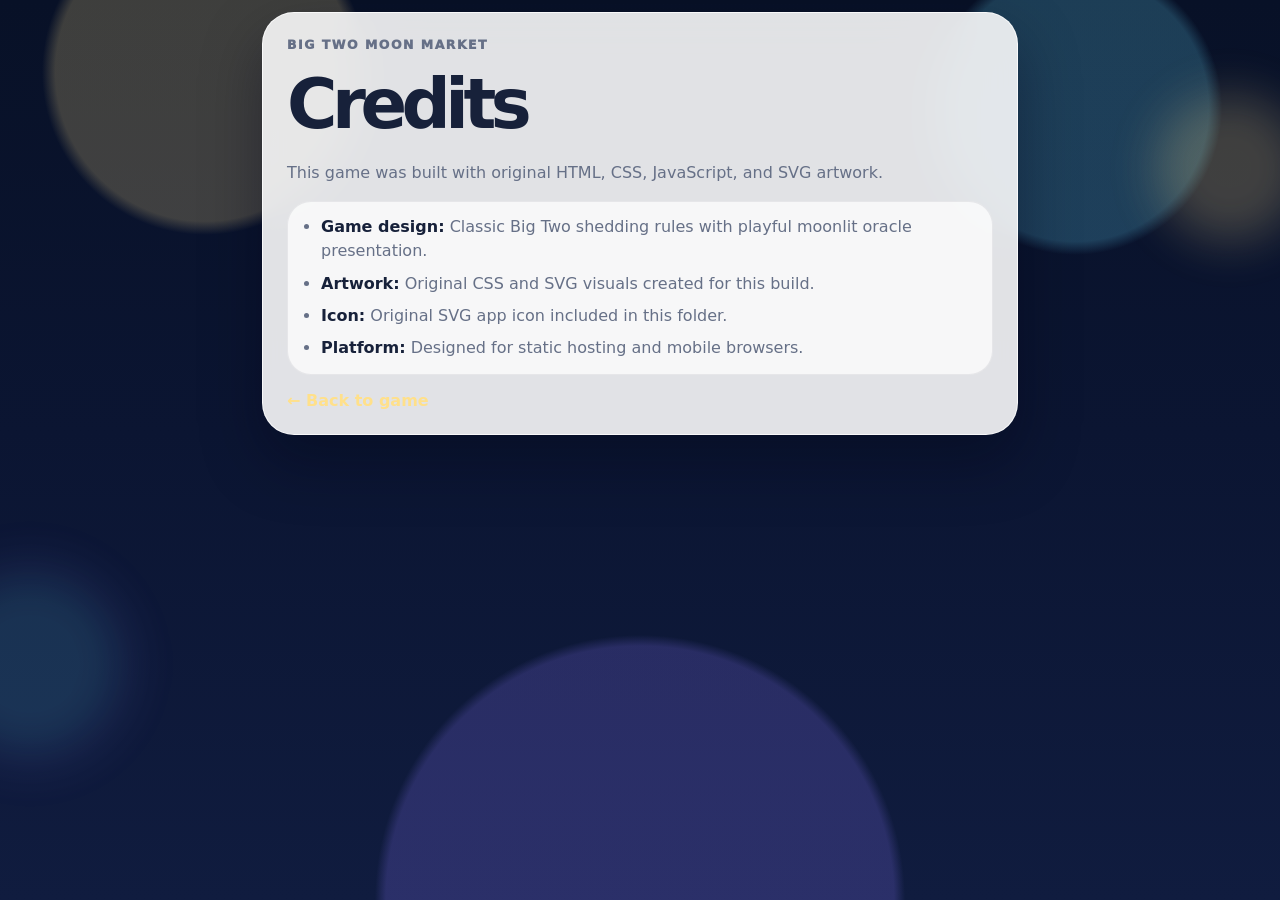
==== credits.html @ 2143ded2 "Prepare Big Two Moon Market for Render" ====
<!doctype html>
<html lang="en">
<head>
  <meta charset="utf-8" />
  <meta name="viewport" content="width=device-width, initial-scale=1, viewport-fit=cover" />
  <meta name="theme-color" content="#140f2b" />
  <title>Credits — Big Two Moon Market</title>
  <link rel="stylesheet" href="styles.css" />
</head>
<body class="legal-page">
  <main class="app-shell">
    <section class="panel hero">
      <p class="eyebrow">Big Two Moon Market</p>
      <h1>Credits</h1>
      <p class="intro">This game was built with original HTML, CSS, JavaScript, and SVG artwork.</p>
      <section class="rules-card">
        <ul>
          <li><strong>Game design:</strong> Classic Big Two shedding rules with playful moonlit oracle presentation.</li>
          <li><strong>Artwork:</strong> Original CSS and SVG visuals created for this build.</li>
          <li><strong>Icon:</strong> Original SVG app icon included in this folder.</li>
          <li><strong>Platform:</strong> Designed for static hosting and mobile browsers.</li>
        </ul>
      </section>
      <p><a href="index.html">← Back to game</a></p>
    </section>
  </main>
</body>
</html>
---- styles.css ----
:root {
  --bg-1: #0b1532;
  --bg-2: #101c3f;
  --panel: rgba(255, 255, 255, 0.88);
  --panel-strong: rgba(14, 16, 37, 0.82);
  --ink: #17213a;
  --muted: #667087;
  --pink: #ff78c9;
  --violet: #8a75ff;
  --cyan: #67ddff;
  --mint: #79f3c1;
  --gold: #ffe08a;
  --shadow: 0 26px 60px rgba(3, 5, 23, 0.36);
  --radius: 30px;
  --card-radius: 24px;
  --tile-size: 72px;
  font-family: Inter, ui-rounded, system-ui, -apple-system, BlinkMacSystemFont, "Segoe UI", sans-serif;
}

* { box-sizing: border-box; -webkit-tap-highlight-color: transparent; }
html, body { height: 100%; }
body {
  margin: 0;
  color: #f8fbff;
  background:
    radial-gradient(circle at 16% 8%, rgba(255, 224, 138, 0.22) 0 11%, transparent 12%),
    radial-gradient(circle at 84% 12%, rgba(103, 221, 255, 0.22) 0 10%, transparent 11%),
    radial-gradient(circle at 50% 100%, rgba(138, 117, 255, 0.22) 0 23%, transparent 24%),
    linear-gradient(180deg, #081127 0%, var(--bg-1) 48%, var(--bg-2) 100%);
  display: grid;
  place-items: start center;
  min-height: 100dvh;
  overflow-x: hidden;
  overflow-y: auto;
}

body::before,
body::after {
  content: '';
  position: fixed;
  inset: auto;
  pointer-events: none;
  z-index: 0;
  border-radius: 999px;
  filter: blur(20px);
  opacity: 0.7;
}
body::before { width: 220px; height: 220px; right: -60px; top: 58px; background: radial-gradient(circle, rgba(255, 224, 138, 0.32) 0 42%, rgba(255, 224, 138, 0.1) 43% 58%, transparent 59%); }
body::after { width: 280px; height: 280px; left: -110px; bottom: 96px; background: radial-gradient(circle, rgba(103, 221, 255, 0.2) 0 42%, rgba(138, 117, 255, 0.08) 43% 58%, transparent 59%); }

a { color: var(--gold); font-weight: 900; text-decoration: none; }
a:hover { text-decoration: underline; }
button, select { font: inherit; }
button {
  min-height: 48px;
  border: 0;
  border-radius: 18px;
  cursor: pointer;
  color: var(--ink);
  font-weight: 900;
  letter-spacing: -0.01em;
  transition: transform 140ms ease, filter 140ms ease, opacity 140ms ease, box-shadow 140ms ease;
  touch-action: manipulation;
}
button:active { transform: scale(0.97); }
button:disabled { opacity: 0.58; cursor: not-allowed; }
.hidden { display: none !important; }

.app-shell {
  position: relative;
  z-index: 1;
  width: min(100%, 780px);
  min-height: 100%;
  margin: 0 auto;
  padding: max(12px, env(safe-area-inset-top)) 12px max(22px, env(safe-area-inset-bottom));
  display: grid;
  align-items: start;
  gap: 14px;
}

.panel {
  width: 100%;
  background: var(--panel);
  color: var(--ink);
  border: 1px solid rgba(255,255,255,0.78);
  border-radius: 32px;
  box-shadow: var(--shadow);
  backdrop-filter: blur(22px);
  padding: clamp(16px, 4vw, 24px);
  overflow: hidden;
}

.hero { display: grid; gap: 16px; }
.hero-top {
  display: grid;
  grid-template-columns: auto 1fr;
  gap: 14px;
  align-items: center;
}
.eyebrow {
  margin: 0 0 4px;
  color: var(--muted);
  font-size: 0.78rem;
  font-weight: 950;
  letter-spacing: 0.12em;
  text-transform: uppercase;
}
h1, h2, p { margin: 0; }
h1 { font-size: clamp(2.2rem, 12vw, 4.3rem); line-height: 0.94; letter-spacing: -0.08em; }
h2 { font-size: 1.18rem; line-height: 1.06; letter-spacing: -0.04em; }
.intro, .header-subtitle, .rules-card li, .section-head p, .help-copy, .trick-meta, .log-entry, .opponent-meta {
  color: var(--muted);
  line-height: 1.52;
}
.intro { font-size: 1rem; margin-top: 8px; }

.mascot-wrap {
  width: 124px;
  align-self: start;
  display: grid;
  justify-items: center;
  gap: 8px;
}
.mascot {
  width: 124px;
  height: 124px;
  filter: drop-shadow(0 18px 30px rgba(8, 8, 30, 0.24));
  animation: floaty 5.5s ease-in-out infinite;
}
.mascot-tag {
  display: inline-grid;
  place-items: center;
  padding: 7px 10px;
  border-radius: 999px;
  background: rgba(255,255,255,0.74);
  box-shadow: inset 0 0 0 1px rgba(25, 27, 54, 0.08);
  color: #5b4ce6;
  font-size: 0.72rem;
  font-weight: 950;
  text-transform: uppercase;
  letter-spacing: 0.08em;
  text-align: center;
}

.feature-strip {
  display: grid;
  grid-template-columns: repeat(3, minmax(0, 1fr));
  gap: 8px;
}
.feature-strip span,
.pill {
  display: inline-grid;
  place-items: center;
  min-height: 38px;
  padding: 0 12px;
  border-radius: 999px;
  background: rgba(255,255,255,0.8);
  box-shadow: inset 0 0 0 1px rgba(25, 27, 54, 0.08);
  font-weight: 900;
  font-size: 0.88rem;
}

.settings-card,
.rules-card,
.trick-card,
.opponents-card,
.center-card,
.hand-card,
.heat-card {
  display: grid;
  gap: 10px;
  border-radius: 24px;
  padding: 14px;
  background: rgba(255,255,255,0.76);
  box-shadow: inset 0 0 0 1px rgba(25, 27, 54, 0.08);
}
.settings-card label {
  display: grid;
  gap: 7px;
  color: var(--muted);
  font-weight: 900;
  font-size: 0.78rem;
  text-transform: uppercase;
  letter-spacing: 0.08em;
}
select {
  width: 100%;
  border: 0;
  color: var(--ink);
  background: #fff;
  border-radius: 16px;
  padding: 13px 12px;
  box-shadow: inset 0 0 0 1px rgba(25, 27, 54, 0.12);
}
.rules-card ul {
  margin: 0;
  padding-left: 20px;
  display: grid;
  gap: 8px;
}
.rules-card strong { color: var(--ink); }

.home-actions, .actions {
  display: grid;
  grid-template-columns: repeat(2, minmax(0, 1fr));
  gap: 9px;
}
.home-actions .primary, .actions .primary {
  grid-column: 1 / -1;
  min-height: 60px;
  font-size: 1.08rem;
  background: linear-gradient(135deg, #ffe08a 0%, #8a75ff 45%, #67ddff 100%);
  color: #fff;
  box-shadow: 0 18px 32px rgba(123, 89, 255, 0.34);
}
.primary:hover { filter: brightness(1.03); }
.secondary, .ghost, .icon-button {
  background: rgba(255,255,255,0.88);
  box-shadow: inset 0 0 0 1px rgba(25, 27, 54, 0.1);
}
.home-actions button, .actions button { min-height: 46px; }
.icon-button {
  width: 48px;
  display: grid;
  place-items: center;
  font-size: 1.45rem;
}
.footer-links {
  display: flex;
  justify-content: center;
  align-items: center;
  flex-wrap: wrap;
  gap: 6px 10px;
  color: var(--muted);
  font-size: 0.82rem;
}

.game-screen {
  background:
    radial-gradient(circle at 50% 0%, rgba(255,255,255,0.12) 0 6%, transparent 7%),
    linear-gradient(180deg, rgba(20, 18, 44, 0.98), rgba(9, 10, 28, 0.97));
  color: #f6fbff;
}
.game-screen .eyebrow,
.game-screen .header-subtitle,
.game-screen .section-head p,
.game-screen .opponent-meta,
.game-screen .trick-meta,
.game-screen .log-entry,
.game-screen .heat-card p { color: rgba(245,250,255,0.72); }

.game-header {
  display: grid;
  grid-template-columns: auto 1fr auto;
  gap: 12px;
  align-items: center;
}
.header-copy { display: grid; gap: 2px; }
.header-copy h2 { color: #fff; }

.heat-card {
  background: rgba(255,255,255,0.06);
  color: #fff;
  box-shadow: inset 0 0 0 1px rgba(255,255,255,0.08);
}
.heat-head {
  display: flex;
  align-items: center;
  justify-content: space-between;
  gap: 12px;
}
.heat-head strong { display: block; font-size: 0.98rem; }
.heat-head p { margin-top: 2px; font-size: 0.9rem; }
#heat-value { font-weight: 950; letter-spacing: -0.03em; }
.heat-bar {
  height: 12px;
  border-radius: 999px;
  background: rgba(255,255,255,0.08);
  overflow: hidden;
}
.heat-fill {
  width: 0%;
  height: 100%;
  border-radius: inherit;
  background: linear-gradient(90deg, #45d6ff, #63f0b0, #ffd86b, #ff5fb8);
  box-shadow: 0 0 18px rgba(255, 93, 184, 0.35);
  transition: width 220ms ease;
}

.status-grid {
  display: grid;
  grid-template-columns: repeat(4, minmax(0, 1fr));
  gap: 8px;
}
.status-card {
  display: grid;
  gap: 4px;
  place-items: center;
  min-height: 76px;
  padding: 10px 8px;
  border-radius: 20px;
  background: rgba(255,255,255,0.08);
  box-shadow: inset 0 0 0 1px rgba(255,255,255,0.1);
}
.status-card span {
  font-size: 1.45rem;
  font-weight: 950;
  color: #fff;
}
.status-card small { color: rgba(245,250,255,0.72); font-weight: 800; }

.section-head {
  display: flex;
  justify-content: space-between;
  align-items: start;
  gap: 12px;
}
.section-head p { font-size: 0.92rem; }

.trick-play {
  min-height: 74px;
  display: flex;
  flex-wrap: wrap;
  align-items: center;
  gap: 8px;
  padding: 12px;
  border-radius: 20px;
  background: rgba(255,255,255,0.08);
  box-shadow: inset 0 0 0 1px rgba(255,255,255,0.12);
}
.trick-play.empty { color: rgba(245,250,255,0.68); justify-content: center; text-align: center; }
.trick-meta { font-size: 0.9rem; }

.opponent-list { display: grid; gap: 8px; }
.opponent-row {
  display: grid;
  grid-template-columns: 1fr auto;
  gap: 10px;
  align-items: center;
  padding: 12px;
  border-radius: 18px;
  background: rgba(255,255,255,0.08);
  box-shadow: inset 0 0 0 1px rgba(255,255,255,0.1);
}
.opponent-name { font-weight: 950; color: #fff; }
.opponent-badge {
  display: inline-grid;
  place-items: center;
  min-width: 52px;
  min-height: 36px;
  padding: 0 10px;
  border-radius: 999px;
  background: rgba(255,255,255,0.9);
  color: var(--ink);
  font-weight: 950;
}
.opponent-row.current { box-shadow: inset 0 0 0 2px rgba(99, 240, 176, 0.45); }
.opponent-row.finished { opacity: 0.7; }

.center-card { background: rgba(255,255,255,0.06); }
.log-list {
  display: grid;
  gap: 8px;
  max-height: 170px;
  overflow: auto;
  padding-right: 4px;
}
.log-entry {
  padding: 10px 12px;
  border-radius: 16px;
  background: rgba(255,255,255,0.08);
  box-shadow: inset 0 0 0 1px rgba(255,255,255,0.08);
  font-size: 0.9rem;
}

.hand-head {
  display: flex;
  justify-content: space-between;
  align-items: center;
  gap: 12px;
}
.hand-head p { color: var(--muted); font-size: 0.92rem; margin-top: 2px; }
.hand {
  display: flex;
  flex-wrap: wrap;
  gap: 8px;
  justify-content: center;
}
.card-tile {
  width: 70px;
  height: 98px;
  border-radius: 18px;
  background:
    radial-gradient(circle at 74% 18%, rgba(255,255,255,0.98) 0 10%, transparent 11%),
    linear-gradient(180deg, #ffffff 0%, #eef2f8 100%);
  box-shadow: 0 12px 22px rgba(6, 9, 22, 0.22), inset 0 0 0 1px rgba(25, 27, 54, 0.08);
  position: relative;
  padding: 8px;
  display: grid;
  grid-template-rows: auto 1fr auto;
  gap: 2px;
  text-align: left;
  color: var(--ink);
}
.card-tile.red { color: #c63f61; }
.card-tile.black { color: #14212b; }
.card-tile.selected {
  transform: translateY(-12px) scale(1.02);
  box-shadow: 0 18px 28px rgba(7, 10, 26, 0.28), 0 0 0 3px rgba(255,255,255,0.58), inset 0 0 0 1px rgba(25, 27, 54, 0.08);
}
.card-rank { font-size: 1rem; font-weight: 950; line-height: 1; }
.card-suit {
  display: grid;
  place-items: center;
  font-size: 1.9rem;
  line-height: 1;
  font-weight: 900;
}
.card-text {
  align-self: end;
  justify-self: end;
  font-size: 0.82rem;
  font-weight: 950;
  line-height: 1;
}
.card-mini {
  position: absolute;
  right: 8px;
  bottom: 8px;
  font-size: 0.72rem;
  opacity: 0.78;
  font-weight: 900;
}

.help-copy {
  display: grid;
  gap: 10px;
}
.help-copy ul {
  margin: 0;
  padding-left: 18px;
  display: grid;
  gap: 8px;
}
.help-copy strong { color: var(--ink); }
.dialog-card {
  width: min(100%, 520px);
  border: 0;
  border-radius: 24px;
  padding: 18px;
  background: #fff;
  box-shadow: var(--shadow);
  color: var(--ink);
}
.dialog-card menu {
  margin: 18px 0 0;
  padding: 0;
  display: flex;
  justify-content: end;
}

.confetti-layer {
  position: fixed;
  inset: 0;
  pointer-events: none;
  z-index: 50;
  overflow: hidden;
}
.confetti-bit {
  position: absolute;
  left: var(--x);
  top: var(--y);
  width: 10px;
  height: 14px;
  border-radius: 3px;
  background: var(--c);
  transform: translate(-50%, -50%) rotate(0deg);
  animation: confetti-fall var(--d) ease-out forwards;
}

@keyframes floaty {
  0%, 100% { transform: translateY(0) rotate(-2deg); }
  50% { transform: translateY(-8px) rotate(2deg); }
}
@keyframes confetti-fall {
  0% { opacity: 1; transform: translate(-50%, -50%) rotate(0deg) scale(1); }
  100% { opacity: 0; transform: translate(calc(-50% + var(--dx)), calc(-50% + var(--dy))) rotate(720deg) scale(0.7); }
}

@media (max-width: 560px) {
  .feature-strip { grid-template-columns: 1fr; }
  .home-actions, .actions { grid-template-columns: 1fr 1fr; }
  .status-grid { grid-template-columns: 1fr 1fr; }
  .section-head { flex-direction: column; }
  .game-header { grid-template-columns: auto 1fr; }
  .game-header .icon-button:last-child { grid-column: 1 / -1; justify-self: end; }
  .mascot-wrap { width: 108px; }
  .mascot { width: 108px; height: 108px; }
  .card-tile { width: 64px; height: 92px; }
}
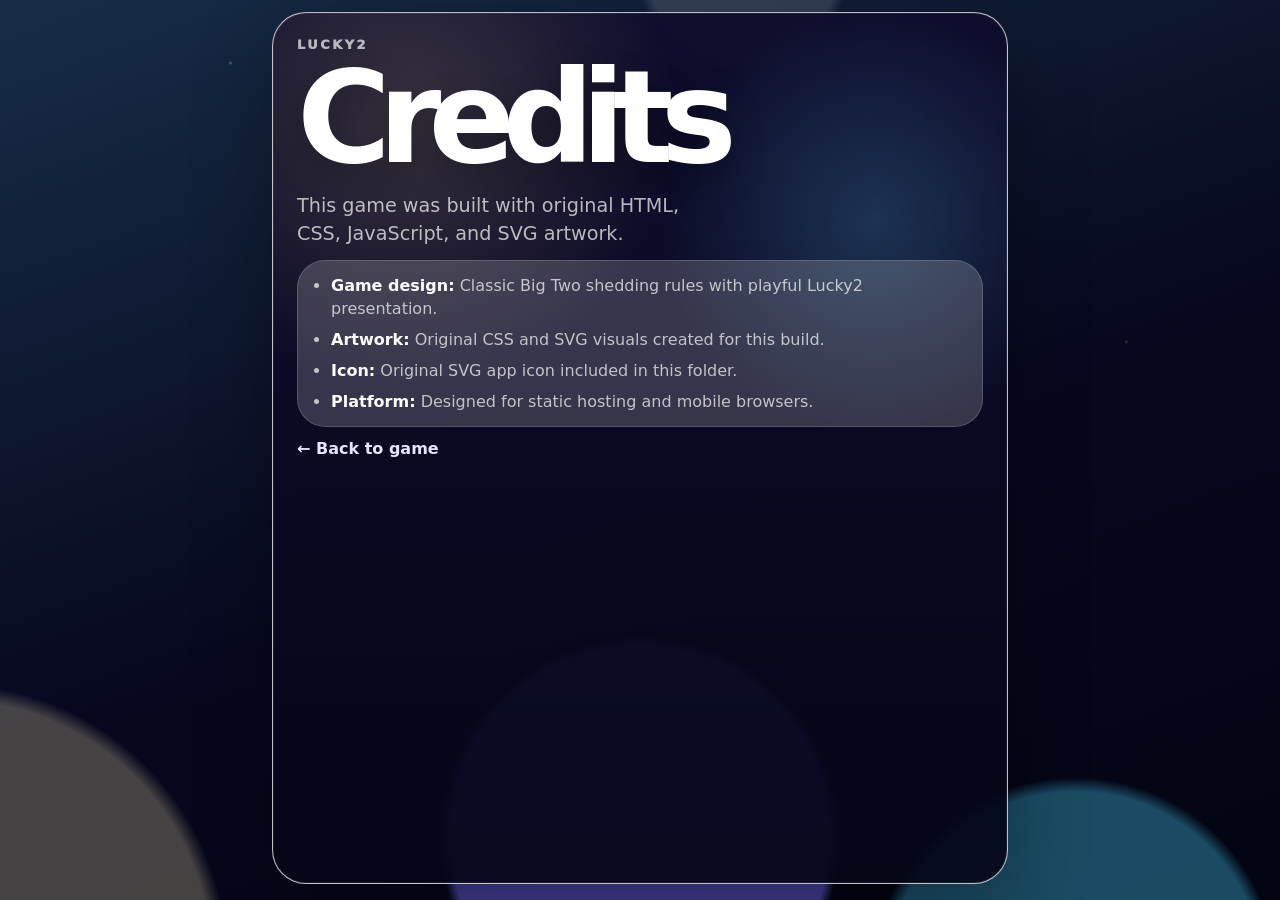
==== commit 82251d0c: "Rename and redesign app as Lucky2" ====
--- a/credits.html
+++ b/credits.html
@@ -4,18 +4,18 @@
   <meta charset="utf-8" />
   <meta name="viewport" content="width=device-width, initial-scale=1, viewport-fit=cover" />
   <meta name="theme-color" content="#140f2b" />
-  <title>Credits — Big Two Moon Market</title>
+  <title>Credits — Lucky2</title>
   <link rel="stylesheet" href="styles.css" />
 </head>
 <body class="legal-page">
   <main class="app-shell">
     <section class="panel hero">
-      <p class="eyebrow">Big Two Moon Market</p>
+      <p class="eyebrow">Lucky2</p>
       <h1>Credits</h1>
       <p class="intro">This game was built with original HTML, CSS, JavaScript, and SVG artwork.</p>
       <section class="rules-card">
         <ul>
-          <li><strong>Game design:</strong> Classic Big Two shedding rules with playful moonlit oracle presentation.</li>
+          <li><strong>Game design:</strong> Classic Big Two shedding rules with playful Lucky2 presentation.</li>
           <li><strong>Artwork:</strong> Original CSS and SVG visuals created for this build.</li>
           <li><strong>Icon:</strong> Original SVG app icon included in this folder.</li>
           <li><strong>Platform:</strong> Designed for static hosting and mobile browsers.</li>
--- a/styles.css
+++ b/styles.css
@@ -1,500 +1,545 @@
 :root {
-  --bg-1: #0b1532;
-  --bg-2: #101c3f;
-  --panel: rgba(255, 255, 255, 0.88);
-  --panel-strong: rgba(14, 16, 37, 0.82);
-  --ink: #17213a;
-  --muted: #667087;
-  --pink: #ff78c9;
-  --violet: #8a75ff;
-  --cyan: #67ddff;
-  --mint: #79f3c1;
-  --gold: #ffe08a;
-  --shadow: 0 26px 60px rgba(3, 5, 23, 0.36);
-  --radius: 30px;
-  --card-radius: 24px;
-  --tile-size: 72px;
+  --ink: #f8f7ff;
+  --deep: #07081f;
+  --void: #0d0b2d;
+  --moon-panel: rgba(237, 236, 242, 0.78);
+  --moon-panel-2: rgba(220, 219, 226, 0.86);
+  --muted: rgba(255, 255, 255, 0.68);
+  --dark-text: #151a35;
+  --pink: #d94d79;
+  --blue: #5bd6ff;
+  --violet: #8561ff;
+  --gold: #ffe49a;
+  --radius: 34px;
   font-family: Inter, ui-rounded, system-ui, -apple-system, BlinkMacSystemFont, "Segoe UI", sans-serif;
 }
 
 * { box-sizing: border-box; -webkit-tap-highlight-color: transparent; }
-html, body { height: 100%; }
+html, body { min-height: 100%; }
 body {
   margin: 0;
-  color: #f8fbff;
+  color: var(--ink);
   background:
-    radial-gradient(circle at 16% 8%, rgba(255, 224, 138, 0.22) 0 11%, transparent 12%),
-    radial-gradient(circle at 84% 12%, rgba(103, 221, 255, 0.22) 0 10%, transparent 11%),
-    radial-gradient(circle at 50% 100%, rgba(138, 117, 255, 0.22) 0 23%, transparent 24%),
-    linear-gradient(180deg, #081127 0%, var(--bg-1) 48%, var(--bg-2) 100%);
+    radial-gradient(circle at 50% 93%, rgba(88, 82, 190, 0.72) 0 18%, transparent 19%),
+    radial-gradient(circle at 84% 109%, rgba(58, 174, 208, 0.42) 0 13%, transparent 14%),
+    radial-gradient(circle at -4% 107%, rgba(232, 221, 168, 0.28) 0 16%, transparent 17%),
+    radial-gradient(circle at 58% -4%, rgba(255, 255, 255, 0.14) 0 8%, transparent 9%),
+    linear-gradient(160deg, #172d47 0%, #07081f 54%, #030412 100%);
   display: grid;
   place-items: start center;
   min-height: 100dvh;
   overflow-x: hidden;
   overflow-y: auto;
 }
-
-body::before,
-body::after {
+body::before {
   content: '';
   position: fixed;
-  inset: auto;
+  inset: 0;
   pointer-events: none;
-  z-index: 0;
-  border-radius: 999px;
-  filter: blur(20px);
-  opacity: 0.7;
-}
-body::before { width: 220px; height: 220px; right: -60px; top: 58px; background: radial-gradient(circle, rgba(255, 224, 138, 0.32) 0 42%, rgba(255, 224, 138, 0.1) 43% 58%, transparent 59%); }
-body::after { width: 280px; height: 280px; left: -110px; bottom: 96px; background: radial-gradient(circle, rgba(103, 221, 255, 0.2) 0 42%, rgba(138, 117, 255, 0.08) 43% 58%, transparent 59%); }
-
-a { color: var(--gold); font-weight: 900; text-decoration: none; }
+  background:
+    radial-gradient(circle at 18% 7%, rgba(255,255,255,0.22) 0 1px, transparent 2px),
+    radial-gradient(circle at 72% 13%, rgba(255,255,255,0.2) 0 1px, transparent 2px),
+    radial-gradient(circle at 88% 38%, rgba(255,255,255,0.12) 0 1px, transparent 2px),
+    radial-gradient(circle at 35% 44%, rgba(255,255,255,0.10) 0 1px, transparent 2px);
+}
+
+a { color: #e8e3ff; text-decoration: none; font-weight: 900; }
 a:hover { text-decoration: underline; }
 button, select { font: inherit; }
 button {
+  border: 0;
   min-height: 48px;
-  border: 0;
-  border-radius: 18px;
+  border-radius: 22px;
   cursor: pointer;
-  color: var(--ink);
-  font-weight: 900;
-  letter-spacing: -0.01em;
-  transition: transform 140ms ease, filter 140ms ease, opacity 140ms ease, box-shadow 140ms ease;
+  font-weight: 950;
+  letter-spacing: -0.02em;
   touch-action: manipulation;
+  transition: transform 140ms ease, filter 140ms ease, box-shadow 140ms ease;
 }
 button:active { transform: scale(0.97); }
 button:disabled { opacity: 0.58; cursor: not-allowed; }
 .hidden { display: none !important; }
 
 .app-shell {
-  position: relative;
-  z-index: 1;
-  width: min(100%, 780px);
+  width: min(100%, 760px);
   min-height: 100%;
   margin: 0 auto;
-  padding: max(12px, env(safe-area-inset-top)) 12px max(22px, env(safe-area-inset-bottom));
+  padding: max(12px, env(safe-area-inset-top)) 12px max(16px, env(safe-area-inset-bottom));
   display: grid;
   align-items: start;
-  gap: 14px;
+  gap: 12px;
 }
 
 .panel {
   width: 100%;
-  background: var(--panel);
-  color: var(--ink);
-  border: 1px solid rgba(255,255,255,0.78);
-  border-radius: 32px;
-  box-shadow: var(--shadow);
-  backdrop-filter: blur(22px);
+  border-radius: 34px;
   padding: clamp(16px, 4vw, 24px);
   overflow: hidden;
-}
-
-.hero { display: grid; gap: 16px; }
-.hero-top {
-  display: grid;
-  grid-template-columns: auto 1fr;
-  gap: 14px;
+  position: relative;
+  background: rgba(11, 10, 36, 0.88);
+  border: 1.5px solid rgba(255, 255, 255, 0.74);
+  box-shadow: 0 28px 80px rgba(0,0,0,0.32), inset 0 0 0 1px rgba(255,255,255,0.07);
+}
+
+/* Landing page */
+.hero {
+  display: grid;
+  gap: 12px;
+  min-height: calc(100dvh - 28px);
+  align-content: start;
+  background:
+    radial-gradient(circle at 18% 12%, rgba(255, 228, 154, 0.18), transparent 28%),
+    radial-gradient(circle at 82% 24%, rgba(91, 216, 255, 0.20), transparent 24%),
+    linear-gradient(180deg, rgba(15, 12, 45, 0.96), rgba(5, 6, 23, 0.92));
+}
+.landing-glow {
+  position: absolute;
+  border-radius: 999px;
+  pointer-events: none;
+  filter: blur(1px);
+}
+.landing-glow-a { width: 210px; height: 210px; right: -78px; top: -64px; background: radial-gradient(circle, rgba(91,216,255,.28), transparent 64%); }
+.landing-glow-b { width: 260px; height: 260px; left: 18%; bottom: -150px; background: radial-gradient(circle, rgba(133,97,255,.35), transparent 64%); }
+.home-topbar {
+  display: grid;
+  grid-template-columns: repeat(3, 1fr);
+  gap: 8px;
+  position: relative;
+  z-index: 1;
+}
+.mini-pill, .feature-strip span, .pill {
+  display: inline-grid;
+  place-items: center;
+  min-height: 36px;
+  padding: 0 10px;
+  border-radius: 999px;
+  background: rgba(255,255,255,.13);
+  box-shadow: inset 0 0 0 1px rgba(255,255,255,.16);
+  color: rgba(255,255,255,.86);
+  font-weight: 950;
+  font-size: .78rem;
+  text-align: center;
+}
+.landing-hero-grid {
+  display: grid;
+  grid-template-columns: 180px 1fr;
+  gap: 18px;
   align-items: center;
-}
+  position: relative;
+  z-index: 1;
+  padding: 4px 0 2px;
+}
+.brand-stage {
+  min-height: 190px;
+  display: grid;
+  place-items: center;
+}
+.lucky-orb:not(.poster-orb) {
+  width: 172px;
+  height: 172px;
+  border-radius: 48px;
+  position: relative;
+  background:
+    radial-gradient(circle at 62% 30%, rgba(255,255,255,.95) 0 8%, transparent 9%),
+    linear-gradient(145deg, #fff0a8 0%, #ff78c9 43%, #6bdcff 100%);
+  box-shadow: 0 24px 54px rgba(0,0,0,.34), inset 0 0 0 2px rgba(255,255,255,.52);
+  transform: rotate(-4deg);
+}
+.lucky-orb:not(.poster-orb)::after {
+  content: '2';
+  position: absolute;
+  inset: 0;
+  display: grid;
+  place-items: center;
+  color: rgba(9, 10, 33, .88);
+  font-size: 6.4rem;
+  font-weight: 1000;
+  letter-spacing: -0.08em;
+  text-shadow: 0 4px 0 rgba(255,255,255,.26);
+}
+.spark { position: absolute; z-index: 3; color: #fff; font-weight: 1000; text-shadow: 0 4px 16px rgba(0,0,0,.3); }
+.spark-a { left: 18px; top: 18px; font-size: 1.4rem; }
+.spark-b { right: 21px; bottom: 35px; font-size: 1.2rem; }
+.hero-card {
+  position: absolute;
+  z-index: 4;
+  width: 58px;
+  height: 82px;
+  border-radius: 18px;
+  display: grid;
+  grid-template-rows: auto 1fr;
+  padding: 9px;
+  background: linear-gradient(180deg, #fff, #eef1f7);
+  color: #172733;
+  box-shadow: 0 14px 25px rgba(0,0,0,.22), inset 0 0 0 1px rgba(255,255,255,.85);
+}
+.hero-card strong { font-size: 1.05rem; line-height: 1; }
+.hero-card span { display: grid; place-items: center; font-size: 2rem; }
+.hero-card-left { left: -14px; bottom: 25px; color: var(--pink); transform: rotate(-13deg); }
+.hero-card-right { right: -10px; top: 24px; transform: rotate(14deg); }
+.lucky-chip {
+  position: absolute;
+  left: 50%;
+  bottom: 18px;
+  z-index: 5;
+  transform: translateX(-50%) rotate(4deg);
+  padding: 7px 13px;
+  border-radius: 999px;
+  background: rgba(8,9,31,.84);
+  color: #fff;
+  font-size: .72rem;
+  font-weight: 1000;
+  letter-spacing: .14em;
+  box-shadow: inset 0 0 0 1px rgba(255,255,255,.18);
+}
+.hero-copy-block { min-width: 0; }
 .eyebrow {
   margin: 0 0 4px;
-  color: var(--muted);
-  font-size: 0.78rem;
+  color: rgba(255,255,255,0.68);
+  font-size: 0.8rem;
   font-weight: 950;
-  letter-spacing: 0.12em;
+  letter-spacing: 0.2em;
   text-transform: uppercase;
 }
 h1, h2, p { margin: 0; }
-h1 { font-size: clamp(2.2rem, 12vw, 4.3rem); line-height: 0.94; letter-spacing: -0.08em; }
-h2 { font-size: 1.18rem; line-height: 1.06; letter-spacing: -0.04em; }
-.intro, .header-subtitle, .rules-card li, .section-head p, .help-copy, .trick-meta, .log-entry, .opponent-meta {
-  color: var(--muted);
-  line-height: 1.52;
-}
-.intro { font-size: 1rem; margin-top: 8px; }
-
-.mascot-wrap {
-  width: 124px;
-  align-self: start;
-  display: grid;
-  justify-items: center;
-  gap: 8px;
-}
-.mascot {
-  width: 124px;
-  height: 124px;
-  filter: drop-shadow(0 18px 30px rgba(8, 8, 30, 0.24));
-  animation: floaty 5.5s ease-in-out infinite;
-}
-.mascot-tag {
-  display: inline-grid;
-  place-items: center;
-  padding: 7px 10px;
-  border-radius: 999px;
-  background: rgba(255,255,255,0.74);
-  box-shadow: inset 0 0 0 1px rgba(25, 27, 54, 0.08);
-  color: #5b4ce6;
-  font-size: 0.72rem;
-  font-weight: 950;
-  text-transform: uppercase;
-  letter-spacing: 0.08em;
-  text-align: center;
-}
-
-.feature-strip {
-  display: grid;
-  grid-template-columns: repeat(3, minmax(0, 1fr));
-  gap: 8px;
-}
-.feature-strip span,
-.pill {
-  display: inline-grid;
-  place-items: center;
-  min-height: 38px;
-  padding: 0 12px;
-  border-radius: 999px;
-  background: rgba(255,255,255,0.8);
-  box-shadow: inset 0 0 0 1px rgba(25, 27, 54, 0.08);
-  font-weight: 900;
-  font-size: 0.88rem;
-}
-
-.settings-card,
-.rules-card,
-.trick-card,
-.opponents-card,
-.center-card,
-.hand-card,
-.heat-card {
+h1 {
+  font-size: clamp(4.2rem, 17vw, 8rem);
+  line-height: .78;
+  letter-spacing: -0.10em;
+  color: #fff;
+  text-shadow: 0 14px 36px rgba(0,0,0,.32);
+}
+h2 { font-size: 1.25rem; line-height: 1.08; letter-spacing: -0.04em; }
+.intro, .header-subtitle, .rules-card li, .section-head p, .help-copy, .trick-meta, .log-entry, .opponent-meta { color: rgba(255,255,255,0.7); line-height: 1.45; }
+.intro { margin-top: 12px; font-size: clamp(1rem, 2.7vw, 1.2rem); max-width: 390px; }
+.play-preview {
   display: grid;
   gap: 10px;
-  border-radius: 24px;
+  position: relative;
+  z-index: 1;
+  border-radius: 30px;
   padding: 14px;
-  background: rgba(255,255,255,0.76);
-  box-shadow: inset 0 0 0 1px rgba(25, 27, 54, 0.08);
-}
-.settings-card label {
-  display: grid;
-  gap: 7px;
-  color: var(--muted);
-  font-weight: 900;
-  font-size: 0.78rem;
-  text-transform: uppercase;
-  letter-spacing: 0.08em;
-}
-select {
-  width: 100%;
-  border: 0;
-  color: var(--ink);
-  background: #fff;
-  border-radius: 16px;
-  padding: 13px 12px;
-  box-shadow: inset 0 0 0 1px rgba(25, 27, 54, 0.12);
-}
-.rules-card ul {
-  margin: 0;
-  padding-left: 20px;
-  display: grid;
-  gap: 8px;
-}
-.rules-card strong { color: var(--ink); }
-
-.home-actions, .actions {
-  display: grid;
-  grid-template-columns: repeat(2, minmax(0, 1fr));
-  gap: 9px;
-}
-.home-actions .primary, .actions .primary {
-  grid-column: 1 / -1;
-  min-height: 60px;
-  font-size: 1.08rem;
-  background: linear-gradient(135deg, #ffe08a 0%, #8a75ff 45%, #67ddff 100%);
-  color: #fff;
-  box-shadow: 0 18px 32px rgba(123, 89, 255, 0.34);
-}
-.primary:hover { filter: brightness(1.03); }
-.secondary, .ghost, .icon-button {
-  background: rgba(255,255,255,0.88);
-  box-shadow: inset 0 0 0 1px rgba(25, 27, 54, 0.1);
-}
-.home-actions button, .actions button { min-height: 46px; }
-.icon-button {
-  width: 48px;
-  display: grid;
-  place-items: center;
-  font-size: 1.45rem;
-}
-.footer-links {
-  display: flex;
-  justify-content: center;
-  align-items: center;
-  flex-wrap: wrap;
-  gap: 6px 10px;
-  color: var(--muted);
-  font-size: 0.82rem;
-}
-
-.game-screen {
-  background:
-    radial-gradient(circle at 50% 0%, rgba(255,255,255,0.12) 0 6%, transparent 7%),
-    linear-gradient(180deg, rgba(20, 18, 44, 0.98), rgba(9, 10, 28, 0.97));
-  color: #f6fbff;
-}
-.game-screen .eyebrow,
-.game-screen .header-subtitle,
-.game-screen .section-head p,
-.game-screen .opponent-meta,
-.game-screen .trick-meta,
-.game-screen .log-entry,
-.game-screen .heat-card p { color: rgba(245,250,255,0.72); }
-
-.game-header {
-  display: grid;
-  grid-template-columns: auto 1fr auto;
-  gap: 12px;
-  align-items: center;
-}
-.header-copy { display: grid; gap: 2px; }
-.header-copy h2 { color: #fff; }
-
-.heat-card {
-  background: rgba(255,255,255,0.06);
-  color: #fff;
-  box-shadow: inset 0 0 0 1px rgba(255,255,255,0.08);
-}
-.heat-head {
-  display: flex;
-  align-items: center;
-  justify-content: space-between;
-  gap: 12px;
-}
-.heat-head strong { display: block; font-size: 0.98rem; }
-.heat-head p { margin-top: 2px; font-size: 0.9rem; }
-#heat-value { font-weight: 950; letter-spacing: -0.03em; }
-.heat-bar {
-  height: 12px;
-  border-radius: 999px;
-  background: rgba(255,255,255,0.08);
-  overflow: hidden;
-}
-.heat-fill {
-  width: 0%;
-  height: 100%;
-  border-radius: inherit;
-  background: linear-gradient(90deg, #45d6ff, #63f0b0, #ffd86b, #ff5fb8);
-  box-shadow: 0 0 18px rgba(255, 93, 184, 0.35);
-  transition: width 220ms ease;
-}
-
-.status-grid {
-  display: grid;
-  grid-template-columns: repeat(4, minmax(0, 1fr));
-  gap: 8px;
-}
-.status-card {
-  display: grid;
-  gap: 4px;
-  place-items: center;
-  min-height: 76px;
-  padding: 10px 8px;
-  border-radius: 20px;
-  background: rgba(255,255,255,0.08);
-  box-shadow: inset 0 0 0 1px rgba(255,255,255,0.1);
-}
-.status-card span {
-  font-size: 1.45rem;
-  font-weight: 950;
-  color: #fff;
-}
-.status-card small { color: rgba(245,250,255,0.72); font-weight: 800; }
-
-.section-head {
+  background: rgba(255,255,255,.14);
+  box-shadow: inset 0 0 0 1px rgba(255,255,255,.16), 0 18px 40px rgba(0,0,0,.18);
+}
+.preview-head {
   display: flex;
   justify-content: space-between;
   align-items: start;
   gap: 12px;
 }
-.section-head p { font-size: 0.92rem; }
-
-.trick-play {
-  min-height: 74px;
+.preview-head h2 { color: #fff; font-size: 1.28rem; }
+.preview-badge {
+  flex: 0 0 auto;
+  padding: 8px 12px;
+  border-radius: 999px;
+  background: rgba(255,255,255,.9);
+  color: var(--dark-text);
+  font-weight: 1000;
+}
+.preview-table {
+  min-height: 104px;
   display: flex;
-  flex-wrap: wrap;
-  align-items: center;
-  gap: 8px;
-  padding: 12px;
+  align-items: end;
+  justify-content: center;
+  gap: 0;
+  padding: 8px 0 2px;
+}
+.preview-card {
+  width: 72px;
+  height: 100px;
+  margin-left: -14px;
   border-radius: 20px;
-  background: rgba(255,255,255,0.08);
-  box-shadow: inset 0 0 0 1px rgba(255,255,255,0.12);
-}
-.trick-play.empty { color: rgba(245,250,255,0.68); justify-content: center; text-align: center; }
-.trick-meta { font-size: 0.9rem; }
-
-.opponent-list { display: grid; gap: 8px; }
-.opponent-row {
-  display: grid;
-  grid-template-columns: 1fr auto;
-  gap: 10px;
-  align-items: center;
-  padding: 12px;
-  border-radius: 18px;
-  background: rgba(255,255,255,0.08);
-  box-shadow: inset 0 0 0 1px rgba(255,255,255,0.1);
-}
-.opponent-name { font-weight: 950; color: #fff; }
-.opponent-badge {
-  display: inline-grid;
+  display: grid;
+  grid-template-rows: auto 1fr;
+  padding: 10px;
+  background: linear-gradient(180deg, #fff, #eef1f7);
+  color: #172733;
+  box-shadow: 0 15px 25px rgba(0,0,0,.22), inset 0 0 0 1px rgba(255,255,255,.86);
+}
+.preview-card:first-child { margin-left: 0; transform: rotate(-8deg); }
+.preview-card:nth-child(2) { transform: translateY(-5px) rotate(-2deg); }
+.preview-card:nth-child(3) { transform: translateY(-5px) rotate(3deg); }
+.preview-card.boss { transform: translateY(-12px) rotate(8deg); box-shadow: 0 18px 30px rgba(91,216,255,.22), 0 0 0 3px rgba(255,255,255,.28); }
+.preview-card.red { color: var(--pink); }
+.preview-card strong { font-size: 1.2rem; line-height: 1; }
+.preview-card span { display: grid; place-items: center; font-size: 2.1rem; }
+.preview-copy { font-size: .92rem; }
+.feature-strip { display:grid; grid-template-columns:repeat(3,minmax(0,1fr)); gap:8px; }
+.settings-card, .rules-card, .trick-card, .opponents-card, .center-card, .hand-card {
+  display:grid;
+  gap:10px;
+  border-radius:28px;
+  padding:14px;
+  background:rgba(230,229,236,.20);
+  box-shadow:inset 0 0 0 1px rgba(255,255,255,.16);
+}
+.compact-settings { position: relative; z-index: 1; padding: 12px; }
+.settings-card label {
+  display:grid;
+  gap:7px;
+  color:rgba(255,255,255,.68);
+  font-weight:950;
+  font-size:.78rem;
+  text-transform:uppercase;
+  letter-spacing:.08em;
+}
+select {
+  width:100%;
+  border:0;
+  color:var(--dark-text);
+  background:#f3f2f6;
+  border-radius:17px;
+  padding:13px 12px;
+  box-shadow:inset 0 -2px 5px rgba(0,0,0,.08);
+}
+.landing-rules { position: relative; z-index: 1; }
+.rules-card ul { margin:0; padding-left:20px; display:grid; gap:8px; }
+.rules-card strong { color:#fff; }
+.home-actions, .actions { display:grid; grid-template-columns:repeat(2,minmax(0,1fr)); gap:10px; }
+.home-actions { position: relative; z-index: 1; }
+.primary {
+  background:linear-gradient(115deg, #ffe394 0%, #b38cff 42%, #55d8ff 100%);
+  color:#fff;
+  text-shadow:0 2px 8px rgba(18,16,48,.35);
+  box-shadow:0 16px 34px rgba(87,117,255,.28);
+}
+.home-actions .primary, .actions .primary { grid-column:1/-1; min-height:62px; font-size:1.1rem; }
+.home-actions .primary { min-height: 68px; font-size: 1.22rem; }
+.secondary, .ghost, .icon-button {
+  color:#141a32;
+  background:linear-gradient(180deg,#fafafd,#dadce2);
+  box-shadow:inset 0 -3px 8px rgba(0,0,0,.11), 0 8px 16px rgba(0,0,0,.12);
+}
+.icon-button { width:58px; min-height:58px; display:grid; place-items:center; font-size:1.45rem; border-radius:21px; }
+.footer-links {
+  display:flex;
+  justify-content:center;
+  align-items:center;
+  flex-wrap:wrap;
+  gap:6px 10px;
+  color:rgba(255,255,255,.58);
+  font-size:.82rem;
+  position: relative;
+  z-index: 1;
+}
+
+.one-screen-home {
+  min-height: calc(100dvh - 28px);
+  max-height: calc(100dvh - 28px);
+  grid-template-rows: minmax(0, 1fr) auto auto auto;
+  align-content: stretch;
+  justify-items: stretch;
+  gap: clamp(8px, 1.8vh, 14px);
+  padding: clamp(14px, 3.5vw, 22px);
+}
+.poster-art {
+  min-height: 0;
+  display: grid;
   place-items: center;
-  min-width: 52px;
-  min-height: 36px;
-  padding: 0 10px;
-  border-radius: 999px;
-  background: rgba(255,255,255,0.9);
-  color: var(--ink);
-  font-weight: 950;
-}
-.opponent-row.current { box-shadow: inset 0 0 0 2px rgba(99, 240, 176, 0.45); }
-.opponent-row.finished { opacity: 0.7; }
-
-.center-card { background: rgba(255,255,255,0.06); }
-.log-list {
-  display: grid;
-  gap: 8px;
-  max-height: 170px;
-  overflow: auto;
-  padding-right: 4px;
-}
-.log-entry {
-  padding: 10px 12px;
-  border-radius: 16px;
-  background: rgba(255,255,255,0.08);
-  box-shadow: inset 0 0 0 1px rgba(255,255,255,0.08);
-  font-size: 0.9rem;
-}
-
-.hand-head {
-  display: flex;
-  justify-content: space-between;
-  align-items: center;
-  gap: 12px;
-}
-.hand-head p { color: var(--muted); font-size: 0.92rem; margin-top: 2px; }
-.hand {
-  display: flex;
-  flex-wrap: wrap;
-  gap: 8px;
-  justify-content: center;
-}
-.card-tile {
-  width: 70px;
-  height: 98px;
-  border-radius: 18px;
+  position: relative;
+  z-index: 1;
+}
+.poster-orb {
+  width: min(48vw, 250px);
+  height: min(48vw, 250px);
+  max-width: 270px;
+  max-height: 270px;
+  border-radius: 34%;
+  position: relative;
   background:
-    radial-gradient(circle at 74% 18%, rgba(255,255,255,0.98) 0 10%, transparent 11%),
-    linear-gradient(180deg, #ffffff 0%, #eef2f8 100%);
-  box-shadow: 0 12px 22px rgba(6, 9, 22, 0.22), inset 0 0 0 1px rgba(25, 27, 54, 0.08);
-  position: relative;
-  padding: 8px;
-  display: grid;
-  grid-template-rows: auto 1fr auto;
+    radial-gradient(circle at 62% 30%, rgba(255,255,255,.95) 0 8%, transparent 9%),
+    linear-gradient(145deg, #fff0a8 0%, #ff78c9 43%, #6bdcff 100%);
+  box-shadow: 0 24px 54px rgba(0,0,0,.34), inset 0 0 0 2px rgba(255,255,255,.52);
+  transform: rotate(-5deg);
+}
+.poster-orb::after {
+  content: '2';
+  position: absolute;
+  inset: 0;
+  display: grid;
+  place-items: center;
+  color: rgba(9, 10, 33, .88);
+  font-size: min(32vw, 10.5rem);
+  font-weight: 1000;
+  letter-spacing: -0.08em;
+  text-shadow: 0 4px 0 rgba(255,255,255,.26);
+}
+.hero-card-mid {
+  left: 50%;
+  bottom: -10px;
+  color: var(--pink);
+  transform: translateX(-50%) rotate(2deg);
+}
+.poster-title {
+  position: relative;
+  z-index: 1;
+  text-align: center;
+  display: grid;
   gap: 2px;
-  text-align: left;
-  color: var(--ink);
-}
-.card-tile.red { color: #c63f61; }
-.card-tile.black { color: #14212b; }
-.card-tile.selected {
-  transform: translateY(-12px) scale(1.02);
-  box-shadow: 0 18px 28px rgba(7, 10, 26, 0.28), 0 0 0 3px rgba(255,255,255,0.58), inset 0 0 0 1px rgba(25, 27, 54, 0.08);
-}
-.card-rank { font-size: 1rem; font-weight: 950; line-height: 1; }
-.card-suit {
-  display: grid;
-  place-items: center;
-  font-size: 1.9rem;
-  line-height: 1;
-  font-weight: 900;
-}
-.card-text {
-  align-self: end;
-  justify-self: end;
-  font-size: 0.82rem;
-  font-weight: 950;
-  line-height: 1;
-}
-.card-mini {
+}
+.poster-title h1 {
+  font-size: clamp(4.1rem, 21vw, 8.5rem);
+}
+.poster-title .intro {
+  margin: 0 auto;
+  max-width: none;
+  font-size: clamp(.98rem, 3.4vw, 1.22rem);
+  color: rgba(255,255,255,.82);
+}
+.poster-actions {
+  position: relative;
+  z-index: 1;
+}
+.poster-actions .primary {
+  min-height: clamp(58px, 9vh, 72px);
+  font-size: clamp(1.25rem, 4.8vw, 1.6rem);
+  border-radius: 26px;
+}
+.poster-actions .ghost {
+  min-height: clamp(46px, 7vh, 54px);
+}
+.visual-hidden-settings {
   position: absolute;
-  right: 8px;
-  bottom: 8px;
-  font-size: 0.72rem;
-  opacity: 0.78;
-  font-weight: 900;
-}
-
-.help-copy {
-  display: grid;
-  gap: 10px;
-}
-.help-copy ul {
-  margin: 0;
-  padding-left: 18px;
-  display: grid;
-  gap: 8px;
-}
-.help-copy strong { color: var(--ink); }
-.dialog-card {
-  width: min(100%, 520px);
-  border: 0;
-  border-radius: 24px;
-  padding: 18px;
-  background: #fff;
-  box-shadow: var(--shadow);
-  color: var(--ink);
-}
-.dialog-card menu {
-  margin: 18px 0 0;
-  padding: 0;
-  display: flex;
-  justify-content: end;
-}
-
-.confetti-layer {
-  position: fixed;
-  inset: 0;
+  width: 1px;
+  height: 1px;
+  overflow: hidden;
+  opacity: 0;
   pointer-events: none;
-  z-index: 50;
-  overflow: hidden;
-}
-.confetti-bit {
-  position: absolute;
-  left: var(--x);
-  top: var(--y);
-  width: 10px;
-  height: 14px;
-  border-radius: 3px;
-  background: var(--c);
-  transform: translate(-50%, -50%) rotate(0deg);
-  animation: confetti-fall var(--d) ease-out forwards;
-}
-
-@keyframes floaty {
-  0%, 100% { transform: translateY(0) rotate(-2deg); }
-  50% { transform: translateY(-8px) rotate(2deg); }
-}
-@keyframes confetti-fall {
-  0% { opacity: 1; transform: translate(-50%, -50%) rotate(0deg) scale(1); }
-  100% { opacity: 0; transform: translate(calc(-50% + var(--dx)), calc(-50% + var(--dy))) rotate(720deg) scale(0.7); }
-}
+}
+.tiny-footer {
+  opacity: .72;
+  font-size: .74rem;
+}
+
+/* Game screen */
+.game-screen { display:grid; gap:12px; min-height: calc(100dvh - 24px); align-content:start; padding:18px; background:rgba(7,8,31,.90); }
+.game-screen::after { content:''; position:absolute; left:8%; right:8%; bottom:-24%; height:46%; border-radius:50% 50% 0 0; background:radial-gradient(circle at 50% 35%, rgba(103,99,217,.56), rgba(53,52,129,.68) 62%, transparent 64%); pointer-events:none; z-index:0; }
+.game-screen > * { position:relative; z-index:1; }
+.game-header { display:grid; grid-template-columns:auto 1fr auto; gap:12px; align-items:center; min-height:70px; }
+.header-copy { display:grid; gap:2px; }
+.header-copy h2 { color:#fff; font-size:clamp(1.45rem, 7vw, 2.1rem); }
+.game-screen .eyebrow { color:rgba(255,255,255,.72); }
+.game-screen .header-subtitle { font-size:.92rem; }
+.status-grid { display:none; }
+.heat-card { display:none; }
+.trick-card { min-height:138px; background:var(--moon-panel); border-radius:31px; color:var(--dark-text); box-shadow:inset 0 0 0 2px rgba(255,255,255,.25), 0 12px 20px rgba(0,0,0,.13); }
+.trick-card .section-head { display:none; }
+.trick-play { min-height:96px; display:flex; align-items:center; gap:6px; padding:10px; border-radius:25px; background:rgba(255,255,255,.18); box-shadow:inset 0 0 0 2px rgba(255,255,255,.19); }
+.trick-play.empty { color:rgba(21,26,53,.64); justify-content:center; text-align:center; font-weight:900; }
+.trick-meta { color:rgba(21,26,53,.68); font-size:.82rem; font-weight:850; }
+.opponents-card, .center-card { display:none; }
+.hand-card { gap:12px; background:var(--moon-panel); border-radius:31px; color:var(--dark-text); padding:14px 12px 16px; box-shadow:inset 0 0 0 2px rgba(255,255,255,.22), 0 12px 20px rgba(0,0,0,.13); }
+.hand-head { display:flex; justify-content:space-between; align-items:center; gap:10px; }
+.hand-head h2 { color:#fff; text-shadow:0 2px 10px rgba(20,20,44,.18); font-size:clamp(1.55rem, 7vw, 2.15rem); }
+.hand-head p { display:none; }
+.hand-head .pill { min-height:45px; color:#fff; background:rgba(255,255,255,.35); box-shadow:inset 0 0 0 1px rgba(255,255,255,.26); }
+.hand { width:100%; display:flex; flex-wrap:nowrap; align-items:end; justify-content:flex-start; overflow:visible; padding:7px 2px 0; min-height:108px; }
+.card-tile { flex:0 0 78px; width:78px; height:110px; border-radius:20px; position:relative; display:block; padding:0; color:var(--dark-text); background:linear-gradient(180deg,#fff 0%,#eef1f7 100%); box-shadow:0 10px 17px rgba(11,13,35,.20), inset 0 0 0 1px rgba(255,255,255,.8); overflow:hidden; }
+.card-tile.red { color:var(--pink); }
+.card-tile.black { color:#172733; }
+.card-tile:not(.static):not(:first-child) { margin-left:-38px; }
+.card-tile.static { flex:0 0 64px; width:64px; height:88px; margin-left:0; }
+.card-glow { position:absolute; inset:0; background:radial-gradient(circle at 76% 18%, rgba(255,255,255,.98) 0 12%, transparent 13%), radial-gradient(circle at 18% 82%, rgba(132,97,255,.08), transparent 45%); pointer-events:none; }
+.card-corner { position:absolute; left:10px; top:8px; display:grid; gap:0; justify-items:center; z-index:2; font-weight:950; line-height:.9; }
+.card-rank { font-size:1.14rem; }
+.card-suit-small { font-size:1.05rem; margin-top:4px; }
+.card-suit { position:absolute; inset:0; display:grid; place-items:center; font-size:2.25rem; font-weight:950; opacity:.92; padding-top:18px; }
+.card-tile.selected { transform:translateY(-14px) scale(1.04); z-index:4; box-shadow:0 18px 26px rgba(11,13,35,.30), 0 0 0 3px rgba(255,255,255,.82), 0 0 28px rgba(91,216,255,.38); }
+.actions { padding:12px; border-radius:26px; background:rgba(4,5,19,.42); box-shadow:inset 0 0 0 1px rgba(255,255,255,.09); }
+.actions button { min-height:58px; font-size:1rem; border-radius:22px; }
+.actions .primary { min-height:72px; font-size:1.12rem; }
+.help-copy { display:grid; gap:10px; color:#555f70; }
+.help-copy ul { margin:0; padding-left:18px; display:grid; gap:8px; }
+.help-copy strong { color:var(--dark-text); }
+dialog { border:0; background:transparent; padding:0; }
+dialog::backdrop { background:rgba(3,4,18,.68); backdrop-filter:blur(6px); }
+.dialog-card { width:min(92vw,520px); border:0; border-radius:28px; padding:18px; background:#f8f8fb; color:var(--dark-text); box-shadow:0 28px 80px rgba(0,0,0,.34); }
+.dialog-card h2 { color:var(--dark-text); margin-bottom:10px; }
+.dialog-card menu { margin:18px 0 0; padding:0; display:flex; justify-content:end; }
 
 @media (max-width: 560px) {
-  .feature-strip { grid-template-columns: 1fr; }
-  .home-actions, .actions { grid-template-columns: 1fr 1fr; }
-  .status-grid { grid-template-columns: 1fr 1fr; }
-  .section-head { flex-direction: column; }
-  .game-header { grid-template-columns: auto 1fr; }
-  .game-header .icon-button:last-child { grid-column: 1 / -1; justify-self: end; }
-  .mascot-wrap { width: 108px; }
-  .mascot { width: 108px; height: 108px; }
-  .card-tile { width: 64px; height: 92px; }
-}
+  body { overflow-x:hidden; }
+  .app-shell { width:100%; padding:8px; }
+  .panel { border-radius:28px; }
+  .hero { min-height: calc(100dvh - 16px); gap: 10px; padding: 14px; }
+  .one-screen-home { min-height: calc(100dvh - 16px); max-height: calc(100dvh - 16px); gap: 9px; padding: 12px; }
+  .poster-orb { width: min(56vw, 220px); height: min(56vw, 220px); }
+  .poster-orb::after { font-size: min(28vw, 6.6rem); }
+  .poster-title h1 { font-size: clamp(3.75rem, 23vw, 5.8rem); }
+  .poster-title .intro { font-size: .95rem; }
+  .hero-card-mid { bottom: -6px; }
+  .home-topbar { gap: 6px; }
+  .mini-pill { min-height: 32px; padding: 0 6px; font-size: .68rem; }
+  .landing-hero-grid { grid-template-columns: 116px 1fr; gap: 12px; }
+  .brand-stage { min-height: 128px; }
+  .lucky-orb:not(.poster-orb) { width: 112px; height: 112px; border-radius: 32px; }
+  .lucky-orb:not(.poster-orb)::after { font-size: 4.4rem; }
+  .hero-card { width: 42px; height: 60px; border-radius: 14px; padding: 7px; }
+  .hero-card strong { font-size: .85rem; }
+  .hero-card span { font-size: 1.35rem; }
+  .lucky-chip { bottom: 9px; font-size: .56rem; padding: 5px 8px; }
+  .spark-a { left: 13px; top: 12px; font-size: 1rem; }
+  .spark-b { right: 12px; bottom: 25px; font-size: .9rem; }
+  h1 { font-size: clamp(3.35rem, 19vw, 5.2rem); }
+  .intro { font-size: .94rem; margin-top: 8px; }
+  .play-preview { padding: 12px; border-radius: 26px; gap: 8px; }
+  .preview-head h2 { font-size: 1.08rem; }
+  .preview-badge { padding: 7px 10px; font-size: .78rem; }
+  .preview-table { min-height: 86px; padding-top: 4px; }
+  .preview-card { width: 58px; height: 82px; border-radius: 17px; padding: 8px; margin-left: -12px; }
+  .preview-card strong { font-size: 1rem; }
+  .preview-card span { font-size: 1.65rem; }
+  .preview-copy { font-size: .84rem; }
+  .home-actions { gap: 8px; }
+  .home-actions .primary { min-height: 60px; font-size: 1.08rem; }
+  .home-actions button { min-height: 48px; }
+  .compact-settings { padding: 10px; }
+  select { padding: 12px; }
+  .landing-rules { display: none; }
+  .footer-links { font-size: .78rem; }
+  .game-screen { min-height: calc(100dvh - 16px); gap:10px; padding:14px; border-radius:28px; }
+  .game-header { grid-template-columns:58px 1fr 58px; gap:8px; }
+  .icon-button { width:50px; min-height:50px; border-radius:18px; }
+  .header-copy h2 { font-size:1.55rem; }
+  .header-subtitle { display:none; }
+  .trick-card { min-height:112px; padding:10px; }
+  .trick-play { min-height:78px; }
+  .trick-meta { font-size:.76rem; white-space:nowrap; overflow:hidden; text-overflow:ellipsis; }
+  .hand-card { padding:12px 10px 13px; }
+  .hand { min-height:103px; }
+  .card-tile { flex-basis:72px; width:72px; height:104px; border-radius:18px; }
+  .card-tile:not(.static):not(:first-child) { margin-left:-50px; }
+  .card-tile.static { flex-basis:58px; width:58px; height:82px; }
+  .card-corner { left:8px; top:8px; }
+  .card-rank { font-size:1.05rem; }
+  .card-suit-small { font-size:.98rem; }
+  .card-suit { font-size:2rem; padding-top:18px; }
+  .actions { gap:9px; padding:10px; }
+  .actions button { min-height:54px; }
+  .actions .primary { min-height:66px; }
+}
+
+@media (max-width: 390px) {
+  .hero { padding: 12px; gap: 9px; }
+  .one-screen-home { padding: 10px; gap: 7px; }
+  .poster-orb { width: min(52vw, 190px); height: min(52vw, 190px); }
+  .poster-title h1 { font-size: clamp(3.25rem, 22vw, 4.7rem); }
+  .poster-title .intro { font-size: .86rem; }
+  .poster-actions .primary { min-height: 56px; }
+  .poster-actions .ghost { min-height: 44px; }
+  .landing-hero-grid { grid-template-columns: 104px 1fr; }
+  .brand-stage { min-height: 114px; }
+  .lucky-orb:not(.poster-orb) { width: 100px; height: 100px; border-radius: 29px; }
+  .lucky-orb:not(.poster-orb)::after { font-size: 4rem; }
+  h1 { font-size: clamp(3rem, 18vw, 4.5rem); }
+  .intro { font-size: .88rem; }
+  .preview-table { min-height: 78px; }
+  .preview-card { width: 54px; height: 76px; }
+  .game-screen { padding:12px; gap:9px; }
+  .card-tile { flex-basis:70px; width:70px; height:102px; }
+  .card-tile:not(.static):not(:first-child) { margin-left:-49px; }
+  .card-suit { font-size:1.85rem; }
+  .actions button { min-height:50px; font-size:.95rem; }
+  .actions .primary { min-height:62px; }
+}
